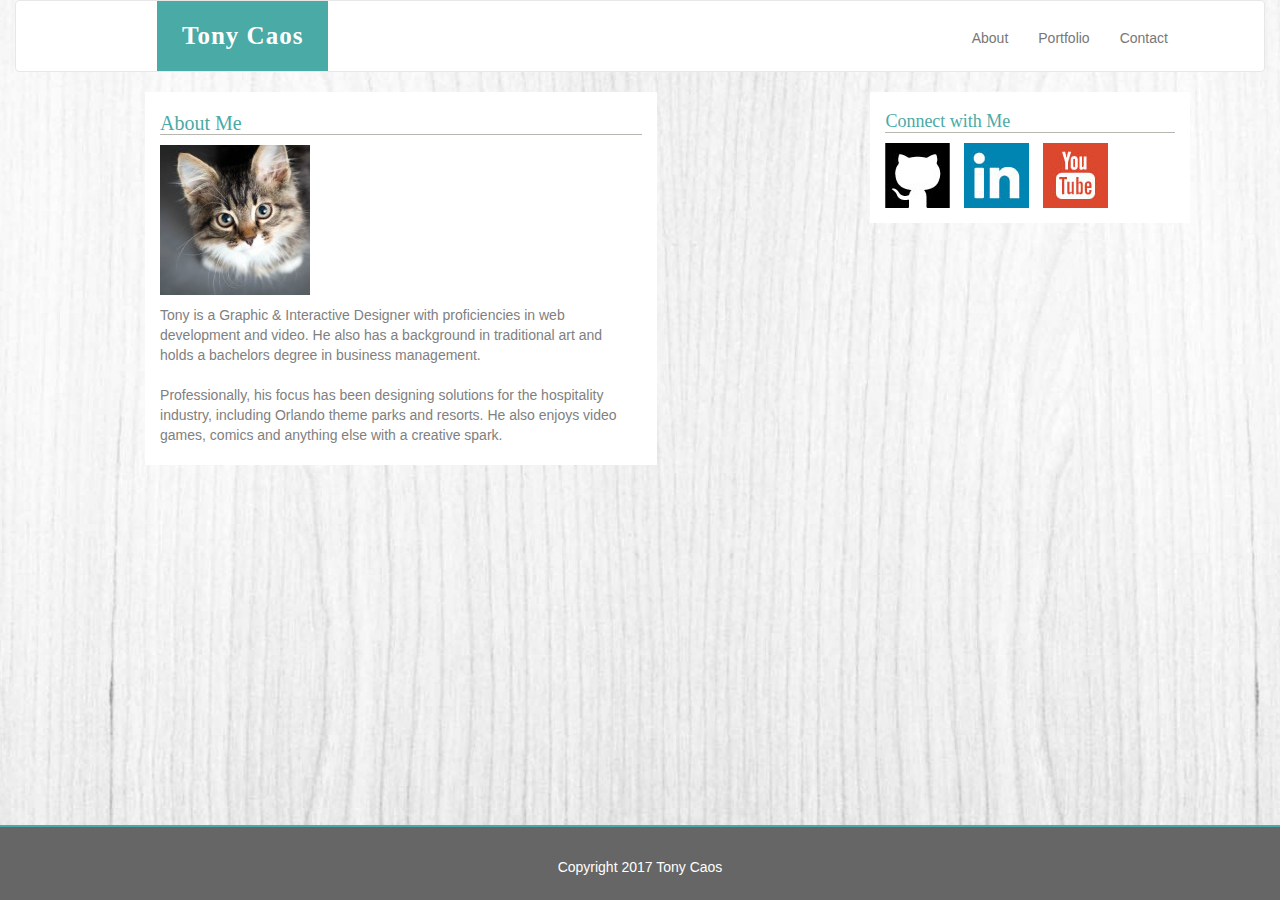
==== index.html @ 5d264631 "navbar issues" ====
<!DOCTYPE html>
<html>
<head>
	<meta charset="UTF-8">
	<meta name="viewport" content="width=device-width, initial-scale=1">
	<title>Bootstrap Portfolio</title>
	 <link rel="stylesheet" href="https://maxcdn.bootstrapcdn.com/bootstrap/3.3.6/css/bootstrap.min.css">
	 <link rel="stylesheet" type="text/css" href="assets/css/style.css">

	 <style type="text/css">
	 	body{
	 		background-image: url("assets/images/concretething1.jpg");
			background-size: cover;
			overflow: auto;
		}
	 </style>
</head>
<body>
	  <div class="container-fluid">
	  		<div class="row">
	  			<div class="container-fluid">
	  				<nav class="navbar navbar-default">
						  	<a class="navbar-brand" id="goright" href="index.html">
						        <p class="name">Tony Caos</p>
						    </a>
					    <div class="navbar-header navbar-right"id="goleft">
					      	<ul class="nav navbar-nav">
					      		<li class="navbar-link"><a href="aboutme.html">About</a></li>
					      		<li class="navbar-link"><a href="portfolio.html">Portfolio</a></li>
					      		<li id="noright" class="navbar-link"><a href="contact.html">Contact</a></li>
					      	</ul>
					    </div>
					</nav>
				</div>
	  		</div>
	  		<div class="row">
	  				<div class="col-xs-1"></div>
	  				<div class="leftside pull-left col-xs-4">
	  					<h1>About Me</h1>
	  					<img class="img-responsive" src="assets/images/cat.jpg">
	  					<p class="mainp">Tony is a Graphic &amp; Interactive Designer with proficiencies in web development and video. He also has a background in traditional art and holds a bachelors degree in business management. 
	  					<br><br>
						Professionally, his focus has been designing solutions for the hospitality industry, including Orlando theme parks and resorts. He also enjoys video games, comics and anything else with a creative spark.</p>	
	  				</div>
	  				<div class="col-xs-2"></div>
	  				<div class="col-xs-4 rightside">
	  					<h2>Connect with Me</h2>
	  					<ul class="list-inline">
							<li><a href="https://github.com/chigurh86/Basic-Portfolio.git"><img class="img-responsive" src="assets/images/github-logo-01.jpg"></a></li>
							<li><a href="https://www.linkedin.com/in/tony-caos-64860645"><img class="img-responsive" src="assets/images/linkedin.jpg"></a></li>  
							<li><a href="https://www.youtube.com/watch?v=Y48m59BZu5E&list=PLIDFQny5eRQBXVlKqHbQysMKXqqHCUGmg"><img class="img-responsive" src="assets/images/youtube.jpg"></a></li>
						</ul>
	  				</div>
	  				
	  		</div>
	   </div>
		   <footer class="footer-fixed-bottom footer-inverse"><p>Copyright 2017 Tony Caos</p></footer>
</body>
</html>
---- assets/css/style.css ----
.navbar{
	background-color: white;
	height: 72px;
}
a{
	margin: 0px;
	padding: 0px;

}

#border-right{
	border-right: solid 1px #b7b7af; 
}
#noright{
	border-right: none;
}
.name{
	margin-left: 35px;
	background-color: #4aaaa6;
	color: white;
	padding: 25px;
	font-family: times;
	font-size: 25px;
	font-weight: bolder;
	letter-spacing: 1px;
}
a.navbar-brand{
	margin: 0px;
	padding:0px;
}

body{
	background-image: url("assets/images/concretething1.jpg");
	background-size: cover;
	background-repeat: no-repeat;
	min-height: 100%;
	height: 100%;
}
html{
	min-height: 100%;
	height: 100%;
}
.container-fluid{
	min-height: 100%;
	height: 100%;

}

.leftside{
	margin-left: 3%;
	background-color: white;
	width: 40%;
}

h1{
	color:#4aaaa6;
	font-family: times;
	font-size: 20px;
	border-bottom: solid 1px #b7b7af;
}
.rightside{
	margin-right: 3%;
	background-color: white;
	width: 25%;

}
h2{
	color:#4aaaa6;
	font-family: times;
	font-size: 18px;
	border-bottom: solid 1px #b7b7af;
}

footer{
	background-color: #666666;
	color: white;
	border-top: solid 2px #4aaaa6;
	height: 75px;
	text-align: center;
	padding-top: 30px;
	margin-top: -75px;
}
.spacer{
	height: 100%;
}
.mainp{
	font-family: helvetica;
	color: grey;
	padding: 10px 10px 10px 0px;
}

#goright{
	margin-left: 8.5%;
}
#goleft{
	margin-top: 1%;
	margin-right: 6.5%;
}
.clear:{
	clear: both;
}
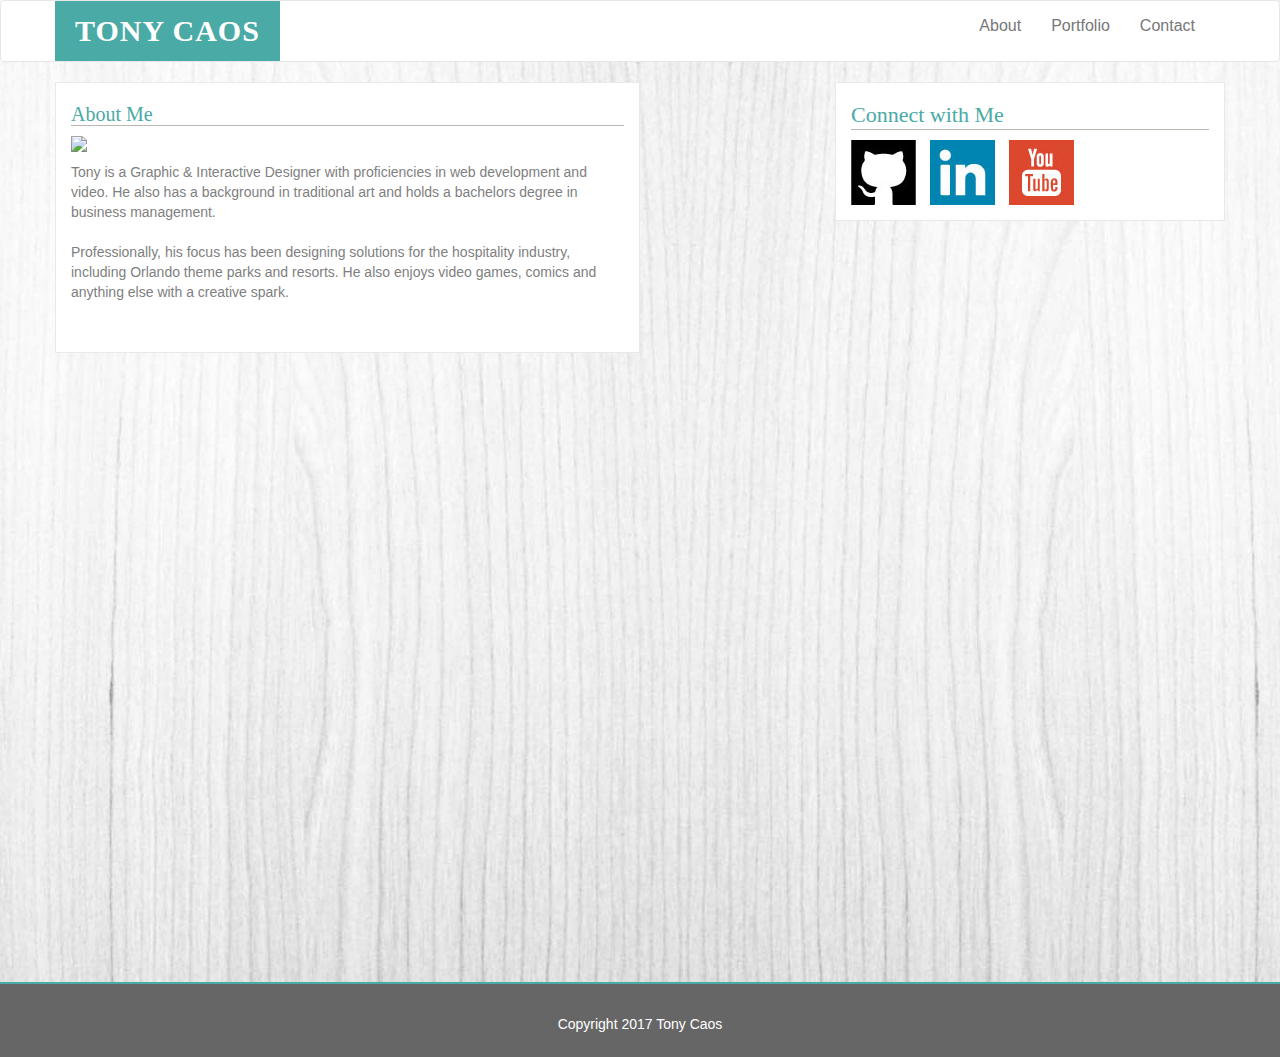
==== commit 138ad5e8: "finished portfolio" ====
--- a/index.html
+++ b/index.html
@@ -5,6 +5,7 @@
 	<meta name="viewport" content="width=device-width, initial-scale=1">
 	<title>Bootstrap Portfolio</title>
 	 <link rel="stylesheet" href="https://maxcdn.bootstrapcdn.com/bootstrap/3.3.6/css/bootstrap.min.css">
+	 <link rel="stylesheet" href="https://maxcdn.bootstrapcdn.com/bootstrap/3.3.6/css/bootstrap-theme.min.css">
 	 <link rel="stylesheet" type="text/css" href="assets/css/style.css">
 
 	 <style type="text/css">
@@ -16,34 +17,36 @@
 	 </style>
 </head>
 <body>
-	  <div class="container-fluid">
+	<nav class="navbar navbar-default">
+		<div class="container">
+				<div class="navbar-header">
+					<button type="button" class="navbar-toggle collapsed" data-toggle="collapse" data-target="#bs-example-navbar-collapse-1" aria-expanded="false">
+						<span class="sr-only">Toggle navigation</span>
+						<span class="icon-bar"></span>
+						<span class="icon-bar"></span>
+						<span class="icon-bar"></span>
+					</button>
+					<a class="navbar-brand" href="#" id="logo">TONY CAOS</a>
+				</div>
+		          <div class="collapse navbar-collapse" id="bs-example-navbar-collapse-1">
+		            <ul class="nav navbar-nav navbar-right navbar-right-custom">
+		            	<li><a href="index.html">About</a></li>
+		            	<li><a href="portfolio.html">Portfolio</a></li>
+		              	<li><a href="contact.html">Contact</a></li>
+		            </ul>
+		          </div>
+		</div> 
+	</nav>
+	  <div class="container">
 	  		<div class="row">
-	  			<div class="container-fluid">
-	  				<nav class="navbar navbar-default">
-						  	<a class="navbar-brand" id="goright" href="index.html">
-						        <p class="name">Tony Caos</p>
-						    </a>
-					    <div class="navbar-header navbar-right"id="goleft">
-					      	<ul class="nav navbar-nav">
-					      		<li class="navbar-link"><a href="aboutme.html">About</a></li>
-					      		<li class="navbar-link"><a href="portfolio.html">Portfolio</a></li>
-					      		<li id="noright" class="navbar-link"><a href="contact.html">Contact</a></li>
-					      	</ul>
-					    </div>
-					</nav>
-				</div>
-	  		</div>
-	  		<div class="row">
-	  				<div class="col-xs-1"></div>
-	  				<div class="leftside pull-left col-xs-4">
+	  				<div class="col-sm-6 col-xs-12 leftside">
 	  					<h1>About Me</h1>
-	  					<img class="img-responsive" src="assets/images/cat.jpg">
+	  					<img class="img-responsive" src="assets/images/good_gator copy.JPG">
 	  					<p class="mainp">Tony is a Graphic &amp; Interactive Designer with proficiencies in web development and video. He also has a background in traditional art and holds a bachelors degree in business management. 
 	  					<br><br>
 						Professionally, his focus has been designing solutions for the hospitality industry, including Orlando theme parks and resorts. He also enjoys video games, comics and anything else with a creative spark.</p>	
 	  				</div>
-	  				<div class="col-xs-2"></div>
-	  				<div class="col-xs-4 rightside">
+	  				<div class="col-sm-4 col-xs-12 rightside col-md-offset-2">
 	  					<h2>Connect with Me</h2>
 	  					<ul class="list-inline">
 							<li><a href="https://github.com/chigurh86/Basic-Portfolio.git"><img class="img-responsive" src="assets/images/github-logo-01.jpg"></a></li>
@@ -51,7 +54,6 @@
 							<li><a href="https://www.youtube.com/watch?v=Y48m59BZu5E&list=PLIDFQny5eRQBXVlKqHbQysMKXqqHCUGmg"><img class="img-responsive" src="assets/images/youtube.jpg"></a></li>
 						</ul>
 	  				</div>
-	  				
 	  		</div>
 	   </div>
 		   <footer class="footer-fixed-bottom footer-inverse"><p>Copyright 2017 Tony Caos</p></footer>
--- a/assets/css/style.css
+++ b/assets/css/style.css
@@ -1,10 +1,36 @@
+
 .navbar{
+	font-size: 16px;
+}
+.navbar-default{
 	background-color: white;
-	height: 72px;
+}
+.caption {
+    width:100%;
+    bottom: 3rem;
+    position: absolute;
+    background-color:#4aaaa6;
+    font-family: times;
+    }
+.img-responsive{
+	width: 100%;
+}
+.thumbnail {
+    border: 0 none;
+    box-shadow: none;
+    margin:0;
+    padding:0;
+    margin-bottom: 30px;
+	} 
+
+.maxw{
+	width: 100%;
 }
 a{
 	margin: 0px;
 	padding: 0px;
+	text-decoration: none !important;
+	position: relative;
 
 }
 
@@ -14,25 +40,22 @@
 #noright{
 	border-right: none;
 }
-.name{
-	margin-left: 35px;
+#logo{
 	background-color: #4aaaa6;
 	color: white;
-	padding: 25px;
+	padding: 20px 20px 40px 20px;
 	font-family: times;
-	font-size: 25px;
+	font-size: 30px;
 	font-weight: bolder;
 	letter-spacing: 1px;
 }
-a.navbar-brand{
-	margin: 0px;
-	padding:0px;
+
+ul{
+	list-style: none;
 }
-
 body{
-	background-image: url("assets/images/concretething1.jpg");
 	background-size: cover;
-	background-repeat: no-repeat;
+	background-repeat: repeat-y;
 	min-height: 100%;
 	height: 100%;
 }
@@ -40,37 +63,40 @@
 	min-height: 100%;
 	height: 100%;
 }
-.container-fluid{
+.container{
 	min-height: 100%;
 	height: 100%;
 
 }
 
 .leftside{
-	margin-left: 3%;
 	background-color: white;
-	width: 40%;
+	border: solid 1px #e8e8ee;
+	padding-bottom: 30px;
+	margin-bottom: 20px;
 }
 
 h1{
 	color:#4aaaa6;
 	font-family: times;
 	font-size: 20px;
-	border-bottom: solid 1px #b7b7af;
+	border-bottom: solid .5px #b7b7af;
 }
 .rightside{
-	margin-right: 3%;
 	background-color: white;
-	width: 25%;
-
+	border: solid 1px #e8e8ee;
 }
 h2{
 	color:#4aaaa6;
 	font-family: times;
-	font-size: 18px;
+	font-size: 22px;
+	padding-bottom: 2px;
 	border-bottom: solid 1px #b7b7af;
 }
-
+h4{
+	color: white;
+	line-height: 1px;
+}
 footer{
 	background-color: #666666;
 	color: white;
@@ -78,24 +104,13 @@
 	height: 75px;
 	text-align: center;
 	padding-top: 30px;
-	margin-top: -75px;
-}
-.spacer{
-	height: 100%;
+	margin-top: ;
 }
 .mainp{
 	font-family: helvetica;
 	color: grey;
 	padding: 10px 10px 10px 0px;
 }
-
-#goright{
-	margin-left: 8.5%;
-}
-#goleft{
-	margin-top: 1%;
-	margin-right: 6.5%;
-}
-.clear:{
-	clear: both;
-} +.rightborder{
+	border-right: solid grey 1px;
+}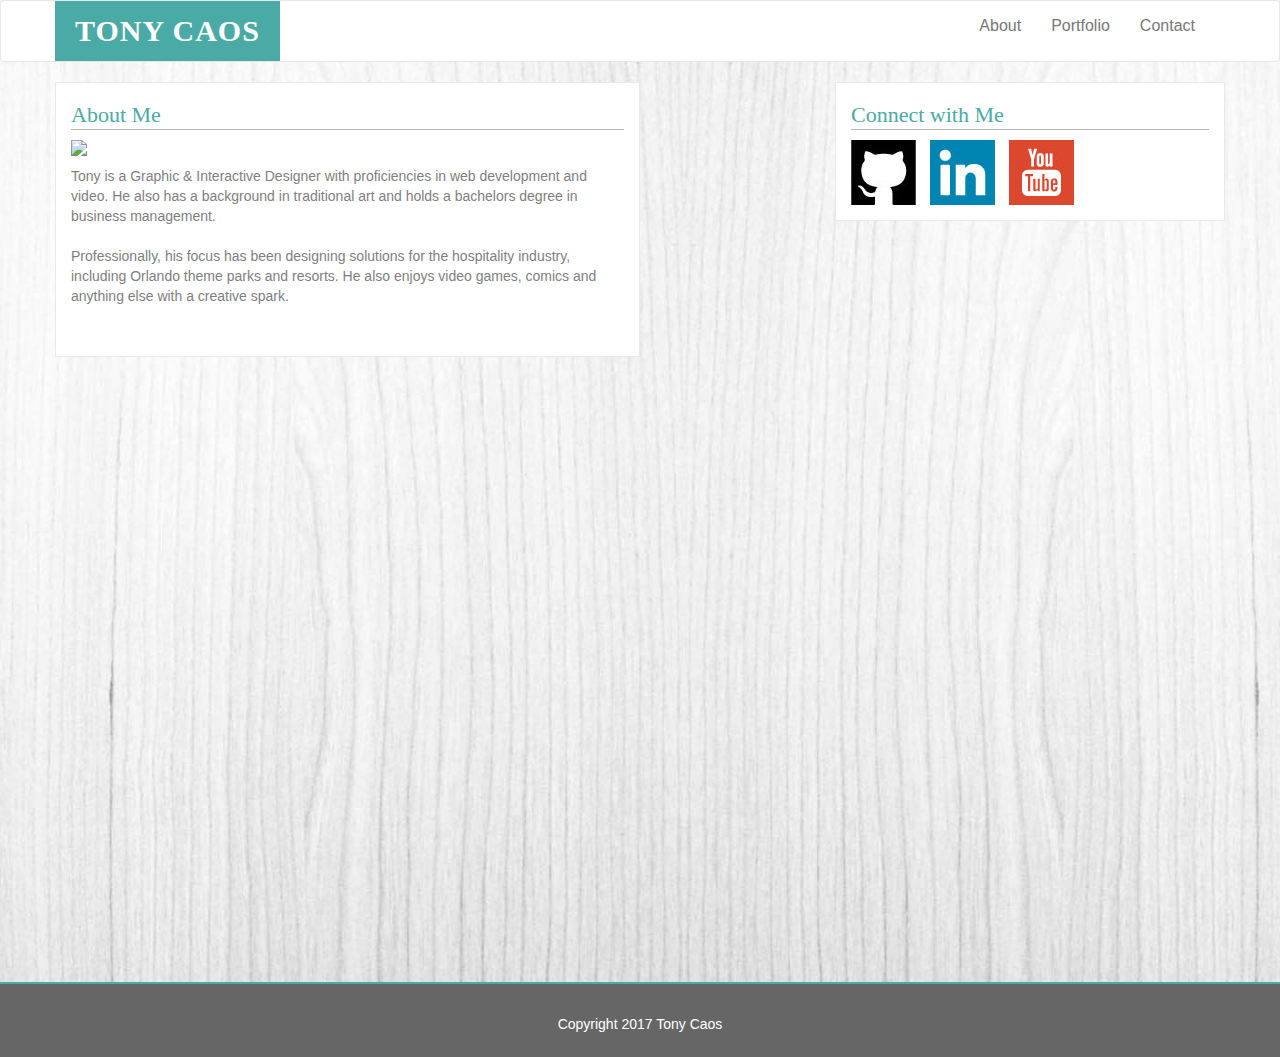
==== commit fce7abdc: "02-11 Finished Portfolio" ====
--- a/index.html
+++ b/index.html
@@ -30,7 +30,7 @@
 				</div>
 		          <div class="collapse navbar-collapse" id="bs-example-navbar-collapse-1">
 		            <ul class="nav navbar-nav navbar-right navbar-right-custom">
-		            	<li><a href="index.html">About</a></li>
+		            	<li><a href="aboutme.html">About</a></li>
 		            	<li><a href="portfolio.html">Portfolio</a></li>
 		              	<li><a href="contact.html">Contact</a></li>
 		            </ul>
--- a/assets/css/style.css
+++ b/assets/css/style.css
@@ -76,17 +76,11 @@
 	margin-bottom: 20px;
 }
 
-h1{
-	color:#4aaaa6;
-	font-family: times;
-	font-size: 20px;
-	border-bottom: solid .5px #b7b7af;
-}
 .rightside{
 	background-color: white;
 	border: solid 1px #e8e8ee;
 }
-h2{
+h1,h2{
 	color:#4aaaa6;
 	font-family: times;
 	font-size: 22px;
